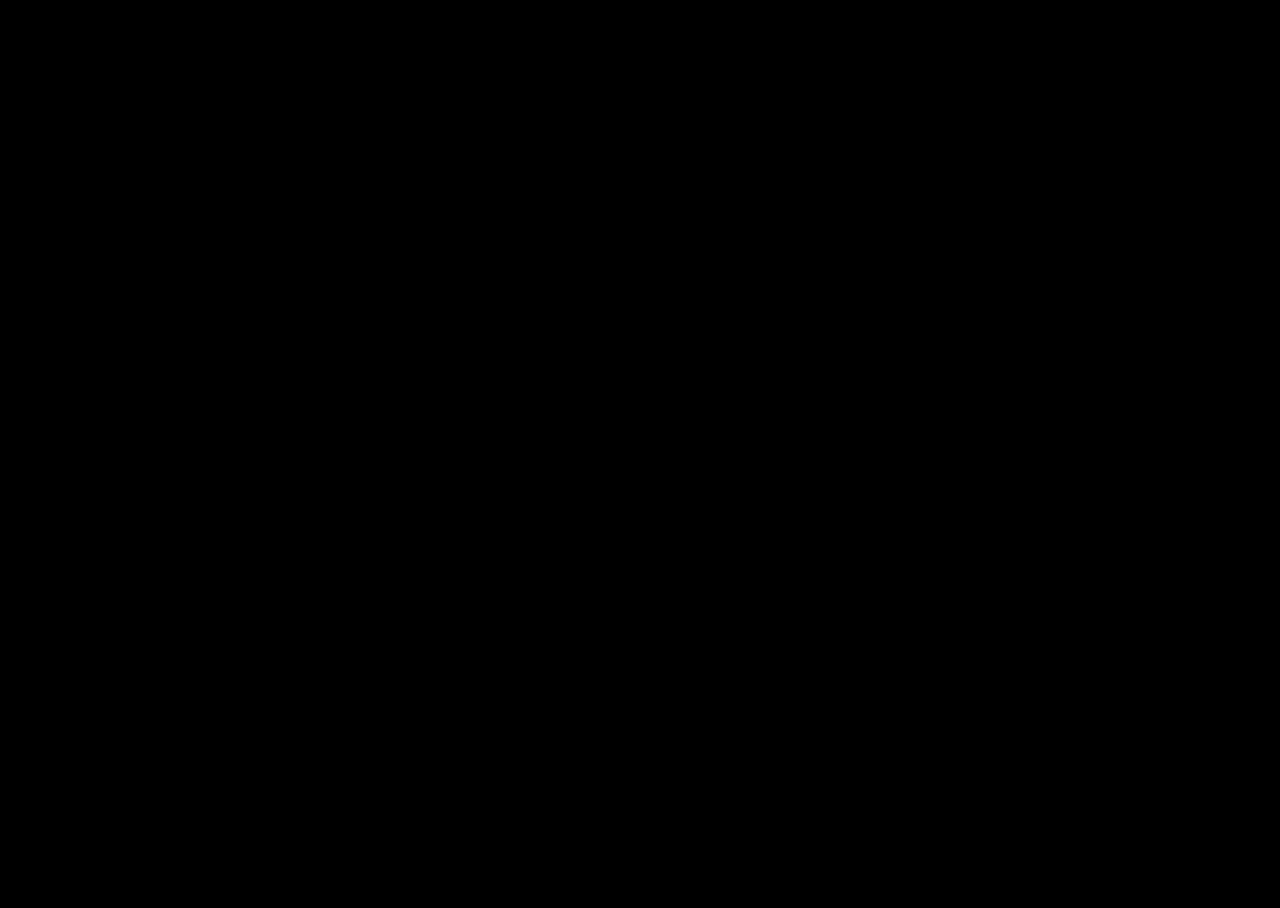
==== 3.2/index.html @ bd903fd8 "Add files via upload" ====
<!DOCTYPE html>
<html lang="en" class="html32">
  <head>
    <meta charset="UTF-8" />
    <meta name="viewport" content="width=device-width, initial-scale=1.0" />
    <title>Parallax Photo Slider</title>

    <link rel="stylesheet" href="./styles.css" />
    <script src="https://cdnjs.cloudflare.com/ajax/libs/gsap/3.6.1/gsap.min.js"></script>

    <!-- Include Zepto -->
    <script src="https://cdnjs.cloudflare.com/ajax/libs/zepto/1.2.0/zepto.min.js"></script>
  </head>
  <body class="body32">
    <div class="stage">
      <div class="container32">
        <div class="ring">
          <div class="img32"></div>
          <div class="img32"></div>
          <div class="img32"></div>
          <div class="img32"></div>
          <div class="img32"></div>
          <div class="img32"></div>
          <div class="img32"></div>
          <div class="img32"></div>
          <div class="img32"></div>
          <div class="img32"></div>
        </div>
      </div>
    </div>
    <script src="./script.js"></script>
  </body>
</html>
---- 3.2/styles.css ----
.html32,
.body32,
.stage,
.ring,
.img32 {
  width: 100%;
  height: 100%;
  transform-style: preserve-3d;
  user-select: none;
}

.html32,
.body32,
.stage {
  overflow: hidden;
  background: #000;
}

.container32,
.ring,
.img32,
.stage,
svg {
  position: absolute;
}

.container32 {
  perspective: 2000px;
  width: 300px;
  height: 400px;
  left: 50%;
  top: 50%;
  transform: translate(-50%, -50%);
}
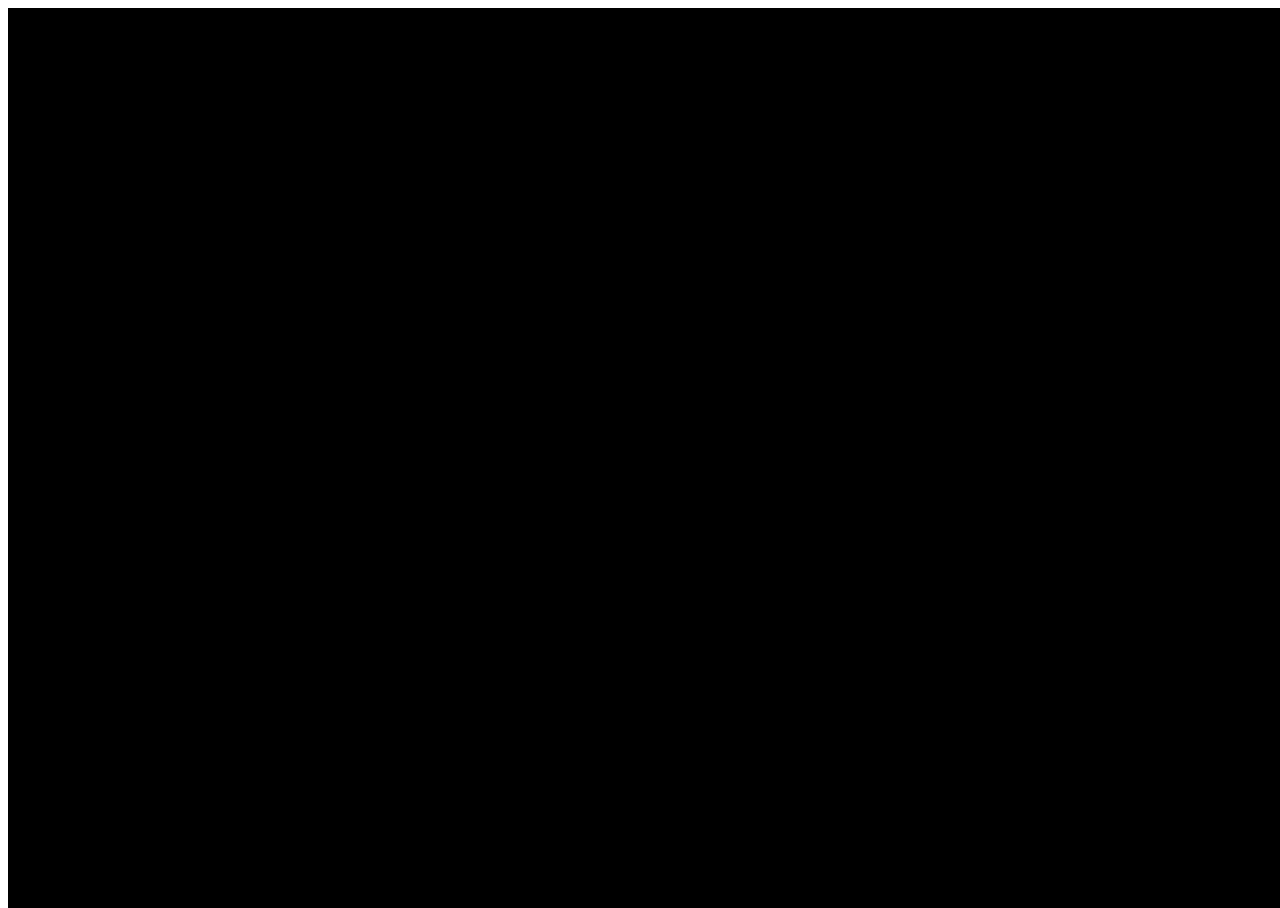
==== commit 6e02425f: "Update index.html" ====
--- a/3.2/index.html
+++ b/3.2/index.html
@@ -1,5 +1,5 @@
 <!DOCTYPE html>
-<html lang="en" class="html32">
+<html lang="en" class="html">
   <head>
     <meta charset="UTF-8" />
     <meta name="viewport" content="width=device-width, initial-scale=1.0" />
@@ -11,20 +11,20 @@
     <!-- Include Zepto -->
     <script src="https://cdnjs.cloudflare.com/ajax/libs/zepto/1.2.0/zepto.min.js"></script>
   </head>
-  <body class="body32">
+  <body class="body">
     <div class="stage">
-      <div class="container32">
+      <div class="container">
         <div class="ring">
-          <div class="img32"></div>
-          <div class="img32"></div>
-          <div class="img32"></div>
-          <div class="img32"></div>
-          <div class="img32"></div>
-          <div class="img32"></div>
-          <div class="img32"></div>
-          <div class="img32"></div>
-          <div class="img32"></div>
-          <div class="img32"></div>
+          <div class="img"></div>
+          <div class="img"></div>
+          <div class="img"></div>
+          <div class="img"></div>
+          <div class="img"></div>
+          <div class="img"></div>
+          <div class="img"></div>
+          <div class="img"></div>
+          <div class="img"></div>
+          <div class="img"></div>
         </div>
       </div>
     </div>
